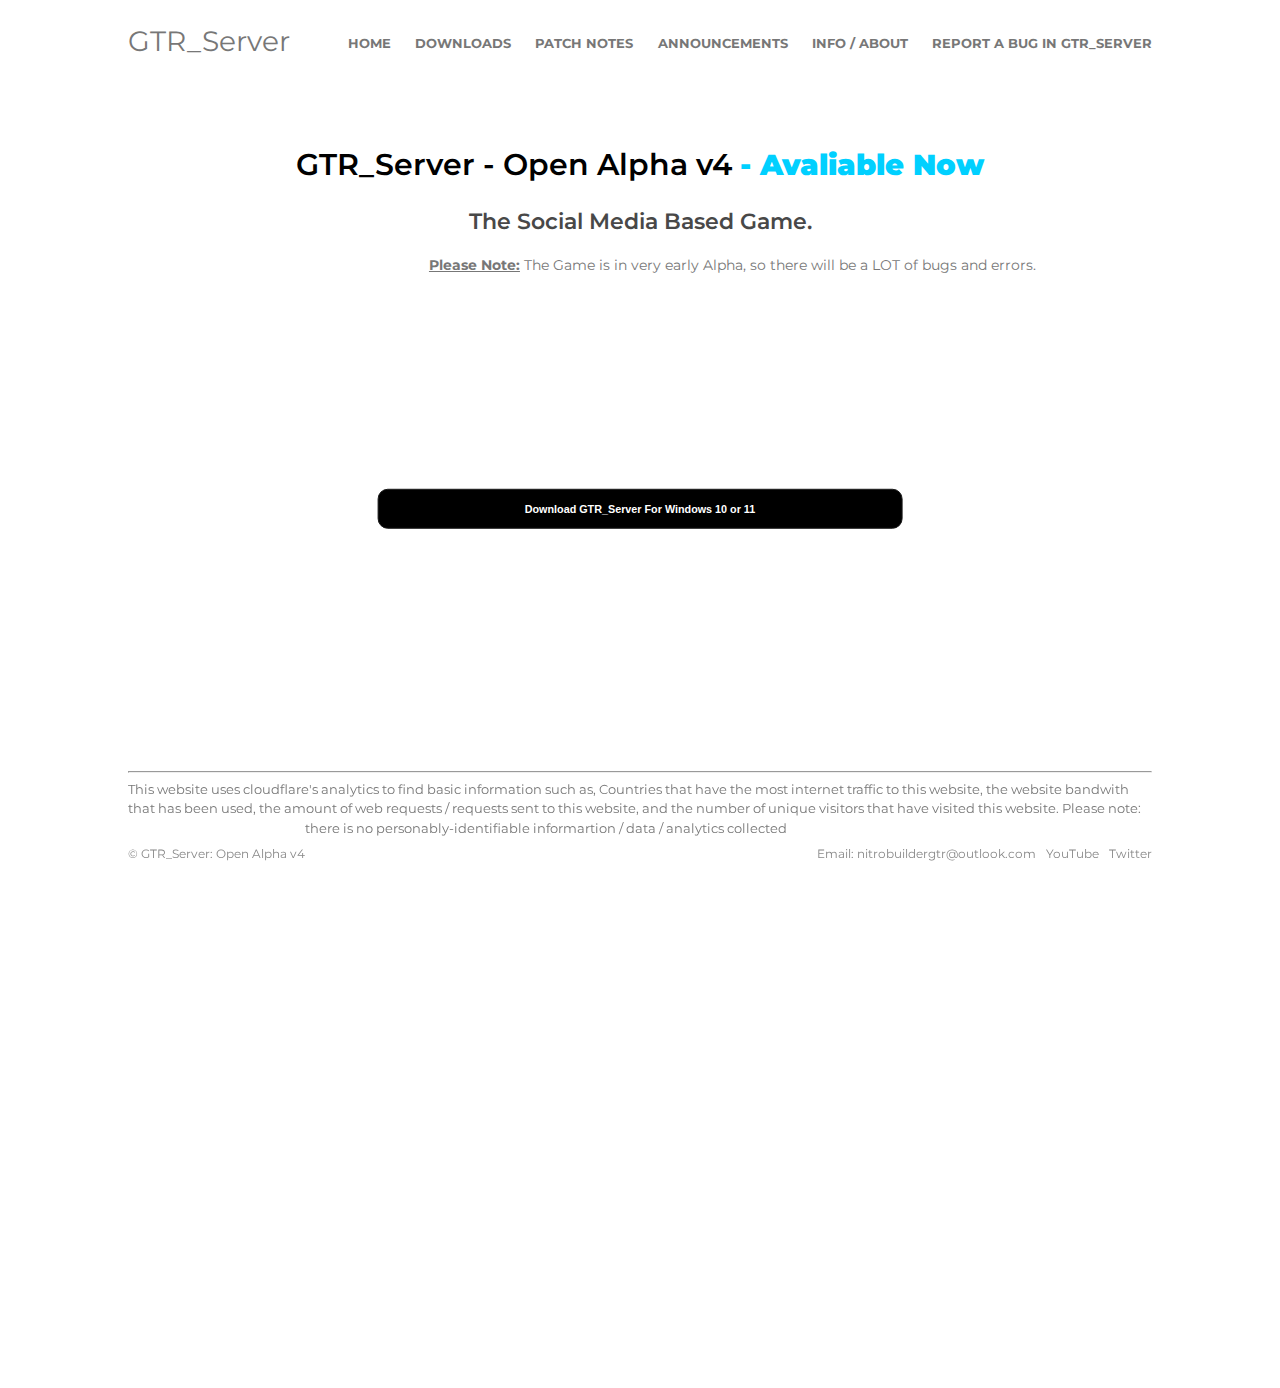
==== index.html @ cc831414 "fixed another spelling error lol" ====
<!DOCTYPE html>
<html lang="en" >
<head>
  <meta charset="UTF-8">
  <title>GTR_Server - Home</title>
  <link rel="stylesheet" href="./style.css">
  <meta name="description" content="The Social Media - Based Game. GTR_Server. Create Servers. Create Communities. Join Servers. Join Communities. Make your own GTR - Server">
  <meta name="keywords" content="GTR_Server, gtr-server, gtr server, gtr, server, gtr_server, nitrobuildergtr, NitroBuilderGTR, zeon-launcher, Zeon launcher, Zeon_launcher, zeon Launcher, Zeon_Launcher">
  <link rel="icon" href="../GTR_Server_Logo_Rounded.png">
</head>
<body>
<!-- partial:index.partial.html -->
<html>

<body class="page-top">

    <header class="header">
    
      <a class="logo" href="">GTR_Server</a>
      <input class="menu-btn" type="checkbox" id="menu-btn" />
      <label class="menu-icon" for="menu-btn"><span class="navicon"></span></label>
      <ul class="menu">
          <nav> 
                <li><a href="" class="link link-theme link-arrow">Home</a></li>
                <li><a href="downloads.html" class="link link-theme link-arrow">Downloads</a></li>
                <li><a href="patch_notes_v4.html" class="link link-theme link-arrow">Patch Notes</a></li>
                <li><a href="news.html" class="link link-theme link-arrow">Announcements</a></li>        
                <li><a href="about.html" class="link link-theme link-arrow" id="mobile-center-title-second">Info / About</a></li>              
                <li><a href="" class="link link-theme link-arrow" id="mobile-center-title">Report a Bug in GTR_Server</a></li>
            </nav>
       
      </ul>
    </header>
  
    <div>

    <div id="main" class="main">

      <section class="intro">

        <article class="container">

          <h1>
              GTR_Server - Open Alpha v4 <strong> - Avaliable Now</strong>
            </h1>
            
           
            

          <h2 id="subtitle-home">
              The Social Media Based Game.
            </h2>
                <a id="subtitle-home-2">Please Note:</a><a id="subtitle-home-2_1"> The Game is in very early Alpha, so there will be a LOT of bugs and errors.</a>
          <p>
          </p>

        </article>
        
        <div id="button_div_external">
                <div id="button_div">
                    <button class="download_btn" role="button" onclick="window.location.href='https://github.com/NitroBuilderGTR/Zeon_Launcher/releases/download/Zeon_Launcher-v3/Zeon_Launcher-Open-Beta-v3.zip';">Download GTR_Server For Windows 10 or 11</button>
                </div>
            </div>


        <!-- Here is Just a News Page Setup-->
      </section>
      <!-- /intro -->
      
      <section class="work">

      <article class="container" id="one">

      </article>

      <article class="container" id="two">
        
      </article>

      <article class="container" id="three">
        
      </article>

      <article class="container" id="four">


      </article>

    </section>
    <!-- /work -->
      
      <footer class="footer">

      <div class="container">
        <hr>
        
        <a>This website uses cloudflare's analytics to find basic information such as, Countries that have the most internet traffic to this website, the website bandwith that has been used, the amount of web requests / requests sent to this website, and the number of unique visitors that have visited this website. Please note: there is no personably-identifiable informartion / data / analytics collected</a>
        
        <article class="foot-content-left">
          <ul>&copy; GTR_Server: Open Alpha v4</ul>
        </article>

        <article class="foot-content">
          <ul>
            <li><a href="">Email: nitrobuildergtr@outlook.com</a></li>
            <li class="social"><a href="https://www.youtube.com/channel/UCKAklLBgHgchYnm3G8A1tvA">YouTube</a></li>
            <li class="social"><a href="https://twitter.com/NitroGTR795">Twitter</a></li>
          </ul>
            
        </article>

      </div>

    </footer>
    <!-- /footer -->

      
    </div>


  </div>
  <!-- end div container -->
</body>

</html>
<!-- partial -->
  <script src='https://cdnjs.cloudflare.com/ajax/libs/jquery/3.1.0/jquery.min.js'></script><script  src="./script.js"></script>

</body>
</html>
---- style.css ----
@import 'https://fonts.googleapis.com/css?family=Montserrat';
* {
  font-family: Montserrat;
  zoom: 0.97;
}


/* Download Button (Start) */
.download_btn {
  appearance: none;
  background-color: #000000;
  border: 2px solid #1A1A1A;
  border-radius: 15px;
  box-sizing: border-box;
  color: #FFFFFF;
  cursor: pointer;
  display: inline-block;
  font-family: Roobert,-apple-system,BlinkMacSystemFont,"Segoe UI",Helvetica,Arial,sans-serif,"Apple Color Emoji","Segoe UI Emoji","Segoe UI Symbol";
  font-size: 16px;
  font-weight: 600;
  line-height: normal;
  margin: 0;
  min-height: 60px;
  min-width: 0;
  outline: none;
  padding: 16px 24px;
  text-align: center;
  text-decoration: none;
  width: 41%;
  position: absolute;
  /* top: 30%; */
  bottom: 30%;
  left: 50%;
  -ms-transform: translate(-50%, -50%);
  transform: translate(-50%, -50%);
  transition: all .25s ease;
}

.launcher_download_btn {
  appearance: none;
  background-color: #000000;
  border: 2px solid #1A1A1A;
  border-radius: 15px;
  box-sizing: border-box;
  color: #FFFFFF;
  cursor: pointer;
  display: inline-block;
  font-family: Roobert,-apple-system,BlinkMacSystemFont,"Segoe UI",Helvetica,Arial,sans-serif,"Apple Color Emoji","Segoe UI Emoji","Segoe UI Symbol";
  font-size: 16px;
  font-weight: 600;
  line-height: normal;
  margin: 0;
  min-height: 60px;
  min-width: 0;
  outline: none;
  padding: 16px 24px;
  text-align: center;
  text-decoration: none;
  position: absolute;
  /* top: 30%; */
  bottom: 30%;
  left: 31.15%;
  -ms-transform: translate(-50%, -50%);
  transform: translate(-50%, -50%);
  transition: all .25s ease;
}

.game_download_btn {
  appearance: none;
  background-color: #000000;
  border: 2px solid #1A1A1A;
  border-radius: 15px;
  box-sizing: border-box;
  color: #FFFFFF;
  cursor: pointer;
  display: inline-block;
  font-family: Roobert,-apple-system,BlinkMacSystemFont,"Segoe UI",Helvetica,Arial,sans-serif,"Apple Color Emoji","Segoe UI Emoji","Segoe UI Symbol";
  font-size: 16px;
  font-weight: 600;
  line-height: normal;
  margin: 0;
  min-height: 60px;
  min-width: 0;
  outline: none;
  padding: 16px 24px;
  text-align: center;
  text-decoration: none;
  position: absolute;
  /* top: 30%; */
  bottom: 30%;
  left: 70.65%;
  -ms-transform: translate(-50%, -50%);
  transform: translate(-50%, -50%);
  transition: all .25s ease;

}

.game_download_btn:hover {  
  box-shadow: rgb(0, 255, 251) 0 8px 15px;
  color: aqua;

  transition: all .25s ease;
}

.launcher_download_btn:hover {  
  box-shadow: rgb(0, 255, 251) 0 8px 15px;
  color: aqua;

  transition: all .25s ease;
}

.launcher_download_btn:active {
  box-shadow: rgb(140, 255, 0) 0 8px 15px;
  color:rgb(140, 255, 0);
}

.game_download_btn:active {
  box-shadow: rgb(140, 255, 0) 0 8px 15px;

  color:rgb(140, 255, 0);
  
}

.column {
  float: right;
  -ms-transform: translate(-50%, -50%);
  
  padding-right: 11.25rem;


  margin-bottom: 8rem;
  width: 33.33%;
}

/* Clearfix (clear floats) */
.row::after {
  content: "";
  clear: both;
  display: table;
}

#zeon-launcher-img {
  
}

.work {
  zoom: 0.9;
  -moz-transform: scale(2);
  -moz-transform-origin: 0 0;
}

.row {
}

.main {
  zoom: 0.9;
  -moz-transform: scale(2);
  -moz-transform-origin: 0 0;
}

#button_div {
  zoom: 0.9;
  -moz-transform: scale(2);
  -moz-transform-origin: 0 0;
}

#button_div2 {
  zoom: 0.9;
  -moz-transform: scale(2);
  -moz-transform-origin: 0 0;
}

#GTR-launcher-img {
  padding-left: 5rem;
}

#LauncherTitle {
  top: 29rem;
  margin-top: 0rem;
  position: fixed;
  font-size: 40px;
  text-align: center;
  padding-left: 5rem;
}

#subtitle_launcher {
  top: 34.575rem;
  margin-top: 0rem;
  position: fixed;
  font-size: 23px;
  text-align: center;
  padding-left: 4.5rem;
}

#subtitle_game {
  margin-left: 1.8rem;
  position: fixed;
  font-size: 20px;
  margin-top: -19rem;
}

#GameTitle { 
  top: 23.8rem;
  margin-top: 0rem;
  position: fixed;
  font-size: 40px;
  text-align: center;
  padding-right: 5rem;
}

#subtitle-downloads {
  text-align: center;
  font-size: 20px;
}

.container3 {
  margin: 19rem;
  padding-top: 3.8rem;
}


.header .logo:hover{
  transition: .20s ease;
  color: #00ffc8;
}

#down_arrow {
  
  -ms-transform: translate(-50%, -50%);
  transform: translate(-50%, -50%);
  position: absolute;
  left: 50%;
}

#underline {
  text-decoration: underline;
}

.download_btn:disabled {
  pointer-events: none;
}

.download_btn:active {
  width: 35%;
}

.download_btn:hover {
  box-shadow: rgb(0, 255, 251) 0 8px 15px;
  color: aqua;
}

/* Download Button (End) */

/* Logo (Start) */

.logoImg {
  width: 6px;
}

#subtitle-home {
  text-align: center;
}

#bold-text {
  font-weight: bold;
}

#center-text-bold {
  text-align: center;
  text-decoration: underline;
}

#underline-bold-text {
  text-decoration: underline;
  font-weight: bold;
}

#subtitle-home-2 {
  font-size: 13px;
  text-align: center;
  text-decoration: underline;
  font-weight: bold;
}



@media only screen and (max-device-width:1920px) {
  .conatiner {
  }

  .footer {
    top: 816px;

    font-size: 17px;
  }
  #subtitle-home-2 {
    text-align: center;
    padding-top: 0rem;
    top: 10%;
    
    margin-left: 29.39%;
    font-size: 19px;
    text-decoration: underline;
    font-weight: bold;
  }

  #subtitle-home-2_1 {
    text-align: center;
    font-size: 19px;
  }

  .download_btn {
  appearance: none;
  background-color: #000000;
  border: 2px solid #1A1A1A;
  border-radius: 15px;
  box-sizing: border-box;
  color: #FFFFFF;
  cursor: pointer;
  display: inline-block;
  font-family: Roobert,-apple-system,BlinkMacSystemFont,"Segoe UI",Helvetica,Arial,sans-serif,"Apple Color Emoji","Segoe UI Emoji","Segoe UI Symbol";
  font-size: 16px;
  font-weight: 600;
  line-height: normal;
  margin: 0;
  min-height: 60px;
  min-width: 0;
  outline: none;
  padding: 16px 24px;
  text-align: center;
  text-decoration: none;
  width: 41%;
  position: absolute;
  /* top: 30%; */
  bottom: 30%;
  left: 50%;
  -ms-transform: translate(-50%, -50%);
  transform: translate(-50%, -50%);
  transition: all .25s ease;
  }

  
}

.container2 {
  padding: 0 190px 20px;
  margin: 0 auto;
  padding-bottom: 20.5rem;
}

.container2:after,
.container2:before {
  content: " ";
  display: table
}

.container2:after {
  clear: both
}

#center-text {
  position: absolute;
  align-self: center;
  text-align: center;
}

html {
  color: #222;
  font-size: 1em;
  line-height: 1.5;
  box-sizing: border-box
}

body {
  margin: 0;
}

a {
  color: #777;
  text-decoration: none;
}

p {
  margin: 0 0 45px 0;
  text-align: center;
}

.header {
  width: 80%;
}

h1,h2,h3,h4,h5,h6 {
  font-family: Montserrat;
  font-weight: 600;
  color: #484848;
  margin: 30px 0 25px 0;
  line-height: 1.3
}

h1 {
  text-align: center;
}
.container {
  padding: 0 20px;
  margin: 0 auto;
  padding-bottom: 17.1rem;
}

.container:after,
.container:before {
  content: " ";
  display: table
}

.container:after {
  clear: both
}

.intro h1 {
  color: #000;
}

.intro h1 strong {
  color: #00d0ff
}


/* - link under - */

.link-arrow:after {
  content: '';
  background-size: 100% 100%;
  width: 16px;
  height: 12px;
  position: absolute;
  top: 5px;
  right: -28px;
  -webkit-transition: all .4s cubic-bezier(.35, 1, .33, 1);
  transition: all .4s cubic-bezier(.35, 1, .33, 1)
}

.link-arrow:hover:after {
  right: -35px
}

.link-arrow.link-arrow-white:after {
  background-size: 100% 100%
}

.link-arrow-hover:after {
  right: -35px
}

.link {
  display: inline-block;
  position: relative;
  border: none;
  padding-bottom: 4px;
  text-transform: uppercase;
  font-family: Montserrat, helvetica, arial, sans-serif;
  font-weight: 700
}

.link:active,
.link:focus,
.link:hover {
  outline: 0
}

.link:before {
  content: '';
  position: absolute;
  left: 0;
  bottom: 0;
  background: #000;
  width: 0;
  height: 2px;
  -webkit-transition: all .4s cubic-bezier(.35, 1, .33, 1);
  transition: all .4s cubic-bezier(.35, 1, .33, 1)
}

.link:hover {
  color: #000
}

.link:hover:before {
  width: 100%
}

.link-theme:before {
  background: #00ffc8
}

@media only screen and (min-width:250px) {
  .main {
    padding-top: 150px;
  }
  .container {
    width: 80%;
  }
  h1 {
    font-size: 30px;
  }
  h2 {
    font-size: 20px;
  }
  
@media only screen and (max-width:768px) {
  .main {
    padding-top: 150px;
  }
  .container {
    width: 80%;
  }
  h1 {
    font-size: 35px;
  }
  h2 {
    font-size: 28px;
  }
  .footer {
  }
  .footer ul {
    margin-top: 15px
  }
  .footer ul li {
    display: inline-block;
    margin: 0 0 0 10px
  }
 
  .footer .foot-content-left {
    float: left
  }
  .footer .foot-content {
    float: right
  }
}

@media only screen and (min-width:992px) {
  .container {
    width: 80%;
  }
  h1 {
    font-size: 38px;
  }
  h2 {
    font-size: 28px;
  }
  .footer ul {
    margin-top: 15px
  }
  .footer ul li {
    display: inline-block;
    margin: 0 0 0 10px
  }
 
  .footer .foot-content-left {
    float: left
  }
  .footer .foot-content {
    float: right
  }

}

@media only screen and (min-width:1200px) {
  .footer {
  }
  .footer ul {
    margin-top: 15px
  }
  .footer ul li {
    display: inline-block;
    margin: 0 0 0 10px
  }
 
  .footer .foot-content-left {
    float: left
  }
  .footer .foot-content {
    float: right
  }
  .container {
    width: 1160px;
    width: 80%;
  }
  h1 {
    font-size: 40px;
  }
  h2 {
    font-size: 30px;
  }

}

@media only screen and (min-width:1467px) {
  .footer {
  }
  .footer ul {
    margin-top: 15px
  }
  .footer ul li {
    display: inline-block;
    margin: 0 0 0 10px
  }
 
  .footer .foot-content-left {
    float: left
  }
  .footer .foot-content {
    float: right
  }
  .container {
    width: 1160px;
    width: 80%;
  }
  h1 {
    font-size: 40px;
  }
  h2 {
    font-size: 30px;
  }

  .download_btn {
    bottom: 30%;

  }

}

@media only screen and (min-width:1440px) {
  .footer {
  }
  .footer ul {
    margin-top: 15px
  }
  .footer ul li {
    display: inline-block;
    margin: 0 0 0 10px
  }
 
  .footer .foot-content-left {
    float: left
  }
  .footer .foot-content {
    float: right
  }
  .container {
    width: 1160px;
    width: 80%;
  }
  h1 {
    font-size: 40px;
  }
  h2 {
    font-size: 30px;
  }

  .download_btn {
    bottom: 30%;

  }

}

@media only screen and (min-width:513px) {
  .footer {
  }
  .footer ul {
    margin-top: 15px
  }
  .footer ul li {
    display: inline-block;
    margin: 0 0 0 10px
  }
 
  .footer .foot-content-left {
    float: left
  }
  .footer .foot-content {
    float: right
  }
  .container {
    width: 1160px;
    width: 80%;
  }
  h1 {
    font-size: 40px;
  }
  h2 {
    font-size: 30px;
  }

  .footer {
    top: 1768px;
  }

}

/* header    */

.header {
  background-color: #fff;
  position: fixed;
  width: 80%;
  z-index: 3;
  margin-left: 10%;
  margin-right: 10%;
  padding: 20px 0;
}

.header ul {
  margin: 0;
  padding: 0;
  list-style: none;
  overflow: hidden;
  background-color: #fff;
}

.header li a {
  display: block;
  padding: 20px 20px 4px 20px;
  text-decoration: none;
}

.header li a:hover,
.header .menu-btn:hover {
  background-color: #fff;
}

.header .logo {
  
  display: block;
  float: left;
  font-size: 2em;
  padding: 2px 0px;
  text-decoration: none;
}

/* menu */

.header .menu {
  clear: both;
  max-height: 0;
  transition: max-height .2s ease-out;
}

/* menu icon */

.header .menu-icon {
  cursor: pointer;
  display: inline-block;
  padding: 28px 20px;
  position: relative;
  user-select: none;
}

.header .menu-icon .navicon {
  background: #333;
  display: block;
  height: 2px;
  position: relative;
  transition: background .2s ease-out;
  width: 18px;
}

.header .menu-icon .navicon:before,
.header .menu-icon .navicon:after {
  background: #333;
  content: '';
  display: block;
  height: 100%;
  position: absolute;
  transition: all .2s ease-out;
  width: 100%;
}

.header .menu-icon .navicon:before {
  top: 5px;
}

.header .menu-icon .navicon:after {
  top: -5px;
}

/* menu btn */

.header .menu-btn {
  display: none;
}

.header .menu-btn:checked ~ .menu {
  max-height: 240px;
}

.header .menu-btn:checked ~ .menu-icon .navicon {
  background: transparent;
}

.header .menu-btn:checked ~ .menu-icon .navicon:before {
  transform: rotate(-45deg);
}

.header .menu-btn:checked ~ .menu-icon .navicon:after {
  transform: rotate(45deg);
}

.header .menu-btn:checked ~ .menu-icon:not(.steps) .navicon:before,
.header .menu-btn:checked ~ .menu-icon:not(.steps) .navicon:after {
  top: 0;
}

/* section */

.section {
  overflow: hidden;
  margin: auto;
  max-width: 1400px;
}

.section a {
  position: relative;
  float: left;
  width: 100%;
}

.section a img {
  width: 100%;
  display: block;
}

.section a span {
  color: #fff;
  position: absolute;
  left: 5%;
  bottom: 5%;
  font-size: 2em;
  text-shadow: 1px 1px 0 #000;
}

.section-split a span {
  display: none;
}

.section-split a:hover span {
  display: block;
}

/* 48em = 768px */

@media (min-width: 875px) {
  .header li {
    float: left;
  }
  .header li a {
    padding: 20px 0px 0px 0px;
    margin-left: 30px;
  }
  .header .menu {
    clear: none;
    float: right;
    max-height: none;
  }
  .header .menu-icon {
    display: none;
  }
}

/* 48em = 768px */

@media (max-device-width: 48em) {
  .section-split a {
    width: 50%;
  }
}

.download_btn {
  bottom: 39%;
}


.footer {
  font-size: 14px;
  /* padding: 40px 0;*/
  color: #888;
  
  position: fixed;

  font-size: 17px;
  left: 0;
  top: 85%;
  bottom: 1px;
  width: 100%;
  background-color: white;
}

@media only screen and (max-device-width: 414px) {
  .footer {
    color: #888;
    position: fixed;
    left: 0;
    top: 1700px;
    width: 100%;
}

.foot-content {
  color: #888;
  position: fixed;
  font-size: 2rem;
  left: 50px;
  top: 1850px;
  width: 100%;
}

.foot-content-left {
  color: #888;
  position: fixed;
  font-size: 2rem;
  left: 210px;
  top: 1700px;
  width: 100%;
}


.download_btn {
  bottom: 30%;

  font-size: 2rem;
  margin: 0.15rem;
  width: fit-content;
  padding: 1.9rem;

}

}




.footer .container {
  position: relative
}

.footer ul {
  margin: 0;
  padding: 0;
  list-style-type: none;
  margin-top: 35px
}

.footer ul li {
  margin-bottom: 10px
}

.footer ul a {
  display: inline-block;
  position: relative;
  border: none;
  padding-bottom: 4px;
  text-transform: uppercase;
  color: #000;
  font-family: Montserrat, helvetica, arial, sans-serif;
  font-weight: 700;
  font-family: Montserrat, helvetica, arial, sans-serif;
  font-weight: 400;
  color: #888;
  text-transform: none
}

.footer ul a:active,
.footer ul a:focus,
.footer ul a:hover {
  outline: 0
}

.footer ul a:before {
  content: '';
  position: absolute;
  left: 0;
  bottom: 0;
  background: #000;
  width: 0;
  height: 2px;
  -webkit-transition: all .4s cubic-bezier(.35, 1, .33, 1);
  transition: all .4s cubic-bezier(.35, 1, .33, 1)
}

.footer ul a:hover {
  color: #000
}

.footer ul a:hover:before {
  width: 100%
}

.footer ul a:before {
  background: #00ffc8
}

.footer .col-logo .path-letter {
  -webkit-transition: all .3s cubic-bezier(.35, 1, .33, 1);
  transition: all .3s cubic-bezier(.35, 1, .33, 1);
  opacity: 0;
  -webkit-transform: translate3d(-10px, 0, 0);
  transform: translate3d(-10px, 0, 0)
}

.footer .col-logo:hover .path-letter {
  -webkit-transform: translate3d(0, 0, 0);
  transform: translate3d(0, 0, 0);
  opacity: 1
}}
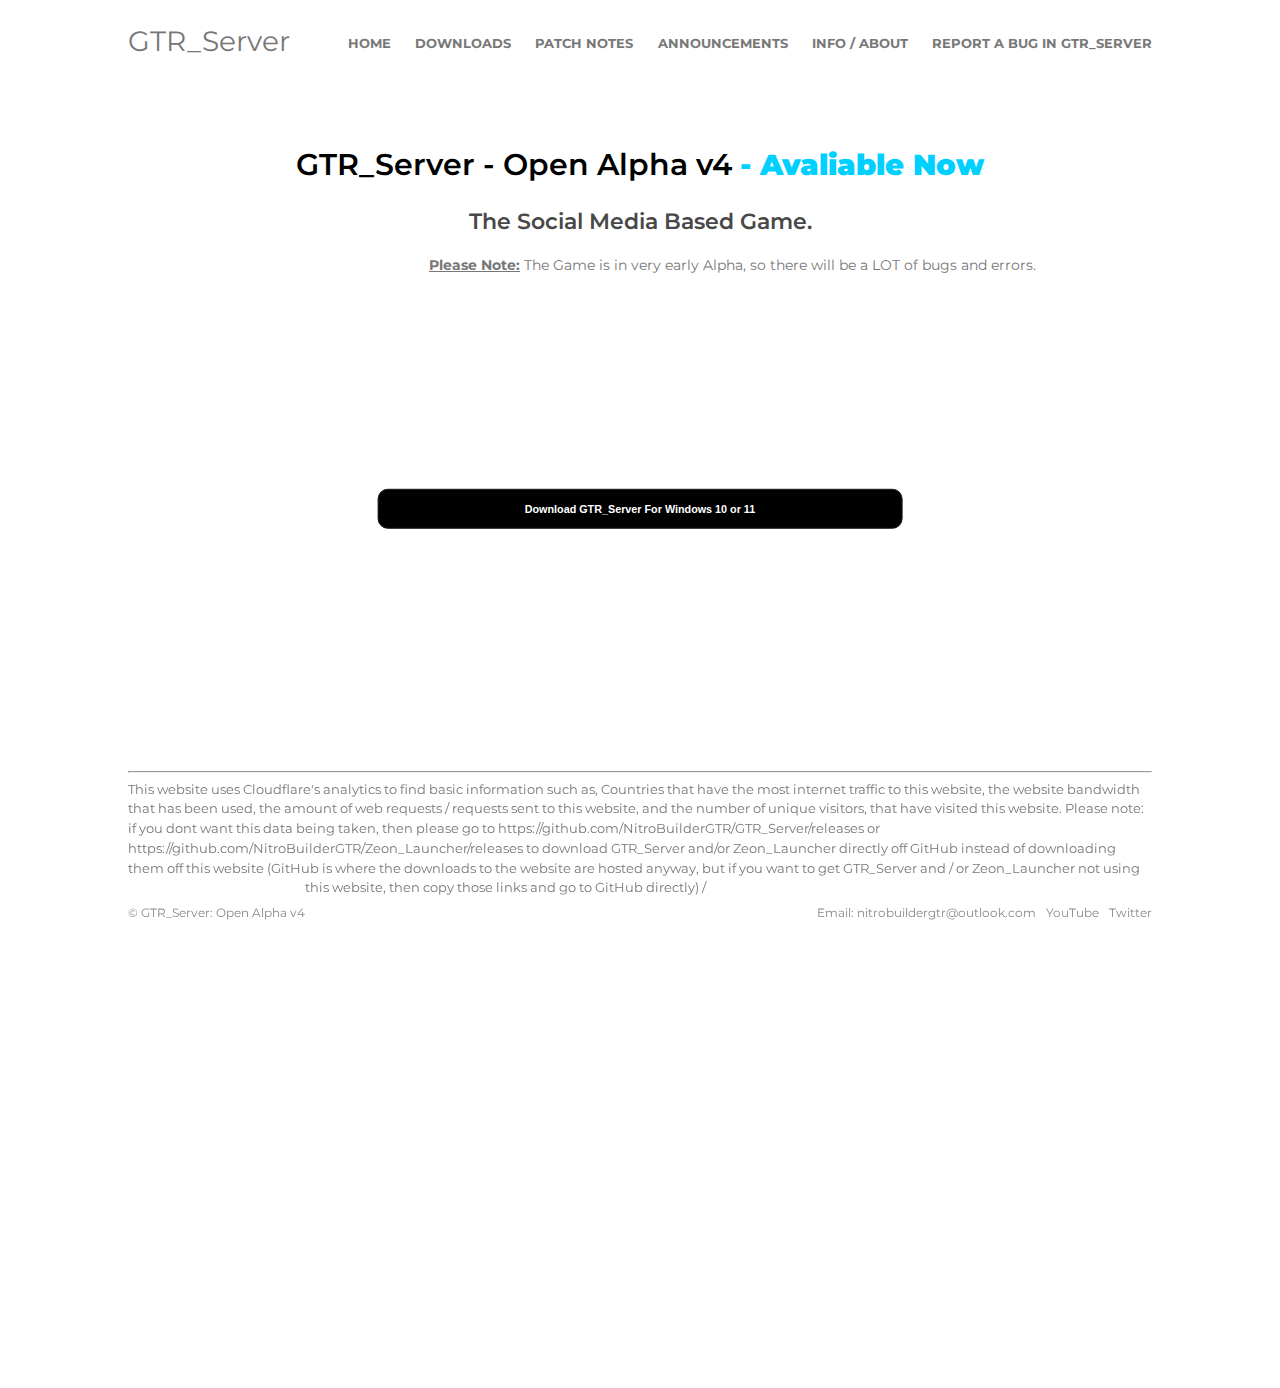
==== commit 531467d3: "added some more text lol" ====
--- a/index.html
+++ b/index.html
@@ -42,8 +42,7 @@
 
           <h1>
               GTR_Server - Open Alpha v4 <strong> - Avaliable Now</strong>
-            </h1>
-            
+            </h1>            
            
             
 
@@ -83,7 +82,6 @@
 
       <article class="container" id="four">
 
-
       </article>
 
     </section>
@@ -94,7 +92,7 @@
       <div class="container">
         <hr>
         
-        <a>This website uses cloudflare's analytics to find basic information such as, Countries that have the most internet traffic to this website, the website bandwith that has been used, the amount of web requests / requests sent to this website, and the number of unique visitors that have visited this website. Please note: there is no personably-identifiable informartion / data / analytics collected</a>
+        <a>This website uses Cloudflare's analytics to find basic information such as, Countries that have the most internet traffic to this website, the website bandwidth that has been used, the amount of web requests / requests sent to this website, and the number of unique visitors, that have visited this website. Please note: if you dont want this data being taken, then please go to https://github.com/NitroBuilderGTR/GTR_Server/releases or https://github.com/NitroBuilderGTR/Zeon_Launcher/releases to download GTR_Server and/or Zeon_Launcher directly off GitHub instead of downloading them off this website (GitHub is where the downloads to the website are hosted anyway, but if you want to get GTR_Server and / or Zeon_Launcher not using this website, then copy those links and go to GitHub directly) /</a>
         
         <article class="foot-content-left">
           <ul>&copy; GTR_Server: Open Alpha v4</ul>
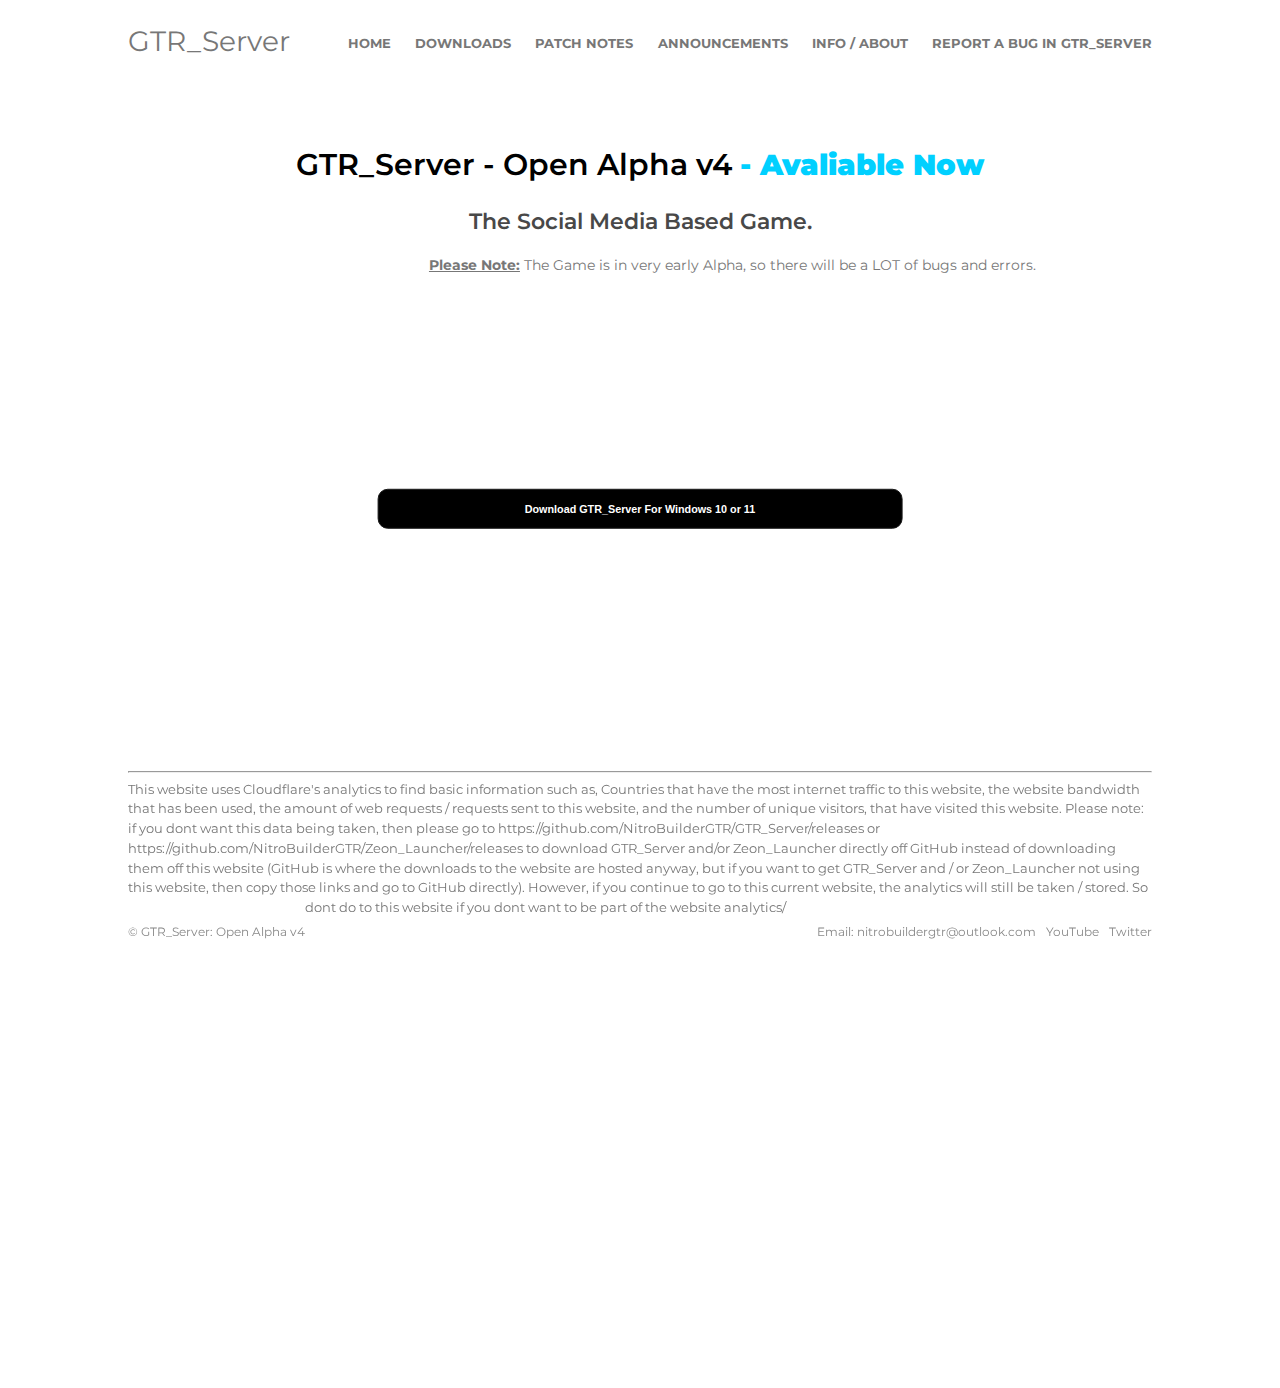
==== commit 1391352c: "added more text again lol" ====
--- a/index.html
+++ b/index.html
@@ -92,7 +92,7 @@
       <div class="container">
         <hr>
         
-        <a>This website uses Cloudflare's analytics to find basic information such as, Countries that have the most internet traffic to this website, the website bandwidth that has been used, the amount of web requests / requests sent to this website, and the number of unique visitors, that have visited this website. Please note: if you dont want this data being taken, then please go to https://github.com/NitroBuilderGTR/GTR_Server/releases or https://github.com/NitroBuilderGTR/Zeon_Launcher/releases to download GTR_Server and/or Zeon_Launcher directly off GitHub instead of downloading them off this website (GitHub is where the downloads to the website are hosted anyway, but if you want to get GTR_Server and / or Zeon_Launcher not using this website, then copy those links and go to GitHub directly) /</a>
+<a>This website uses Cloudflare's analytics to find basic information such as, Countries that have the most internet traffic to this website, the website bandwidth that has been used, the amount of web requests / requests sent to this website, and the number of unique visitors, that have visited this website. Please note: if you dont want this data being taken, then please go to https://github.com/NitroBuilderGTR/GTR_Server/releases or https://github.com/NitroBuilderGTR/Zeon_Launcher/releases to download GTR_Server and/or Zeon_Launcher directly off GitHub instead of downloading them off this website (GitHub is where the downloads to the website are hosted anyway, but if you want to get GTR_Server and / or Zeon_Launcher not using this website, then copy those links and go to GitHub directly). However, if you continue to go to this current website, the analytics will still be taken / stored. So dont do to this website if you dont want to be part of the website analytics/</a>
         
         <article class="foot-content-left">
           <ul>&copy; GTR_Server: Open Alpha v4</ul>
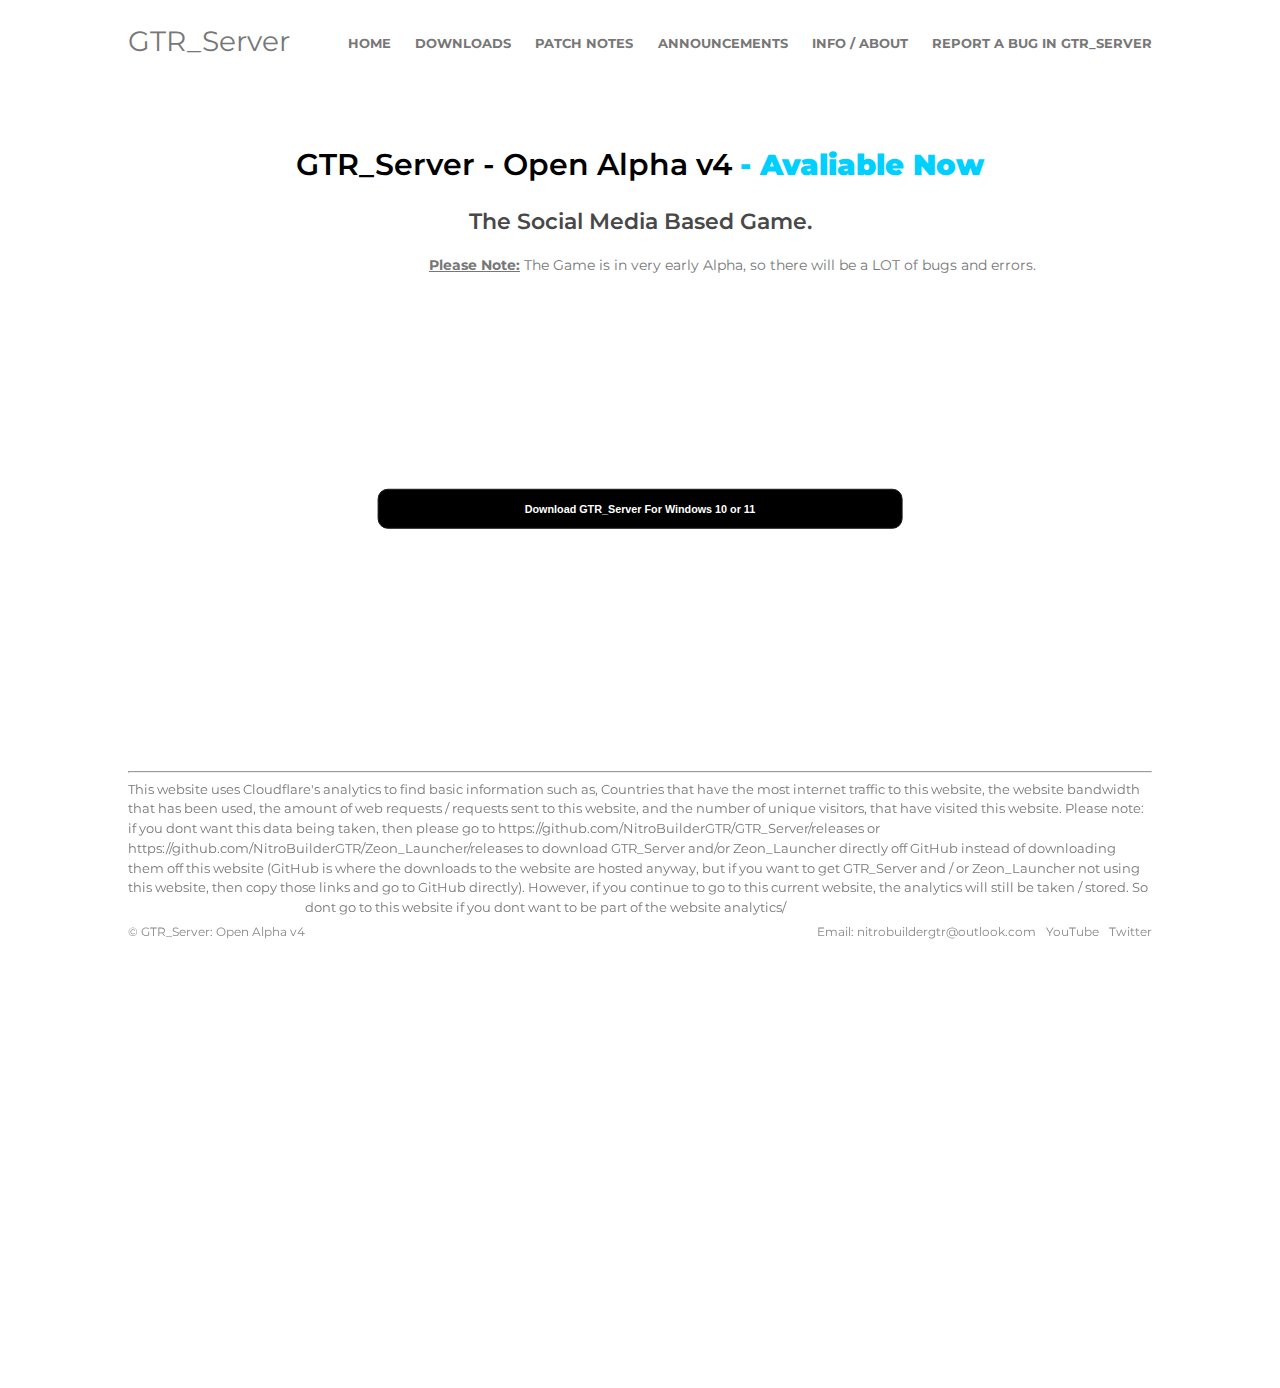
==== commit c559f77b: "fixed a typo again lol" ====
--- a/index.html
+++ b/index.html
@@ -92,7 +92,7 @@
       <div class="container">
         <hr>
         
-<a>This website uses Cloudflare's analytics to find basic information such as, Countries that have the most internet traffic to this website, the website bandwidth that has been used, the amount of web requests / requests sent to this website, and the number of unique visitors, that have visited this website. Please note: if you dont want this data being taken, then please go to https://github.com/NitroBuilderGTR/GTR_Server/releases or https://github.com/NitroBuilderGTR/Zeon_Launcher/releases to download GTR_Server and/or Zeon_Launcher directly off GitHub instead of downloading them off this website (GitHub is where the downloads to the website are hosted anyway, but if you want to get GTR_Server and / or Zeon_Launcher not using this website, then copy those links and go to GitHub directly). However, if you continue to go to this current website, the analytics will still be taken / stored. So dont do to this website if you dont want to be part of the website analytics/</a>
+<a>This website uses Cloudflare's analytics to find basic information such as, Countries that have the most internet traffic to this website, the website bandwidth that has been used, the amount of web requests / requests sent to this website, and the number of unique visitors, that have visited this website. Please note: if you dont want this data being taken, then please go to https://github.com/NitroBuilderGTR/GTR_Server/releases or https://github.com/NitroBuilderGTR/Zeon_Launcher/releases to download GTR_Server and/or Zeon_Launcher directly off GitHub instead of downloading them off this website (GitHub is where the downloads to the website are hosted anyway, but if you want to get GTR_Server and / or Zeon_Launcher not using this website, then copy those links and go to GitHub directly). However, if you continue to go to this current website, the analytics will still be taken / stored. So dont go to this website if you dont want to be part of the website analytics/</a>
         
         <article class="foot-content-left">
           <ul>&copy; GTR_Server: Open Alpha v4</ul>
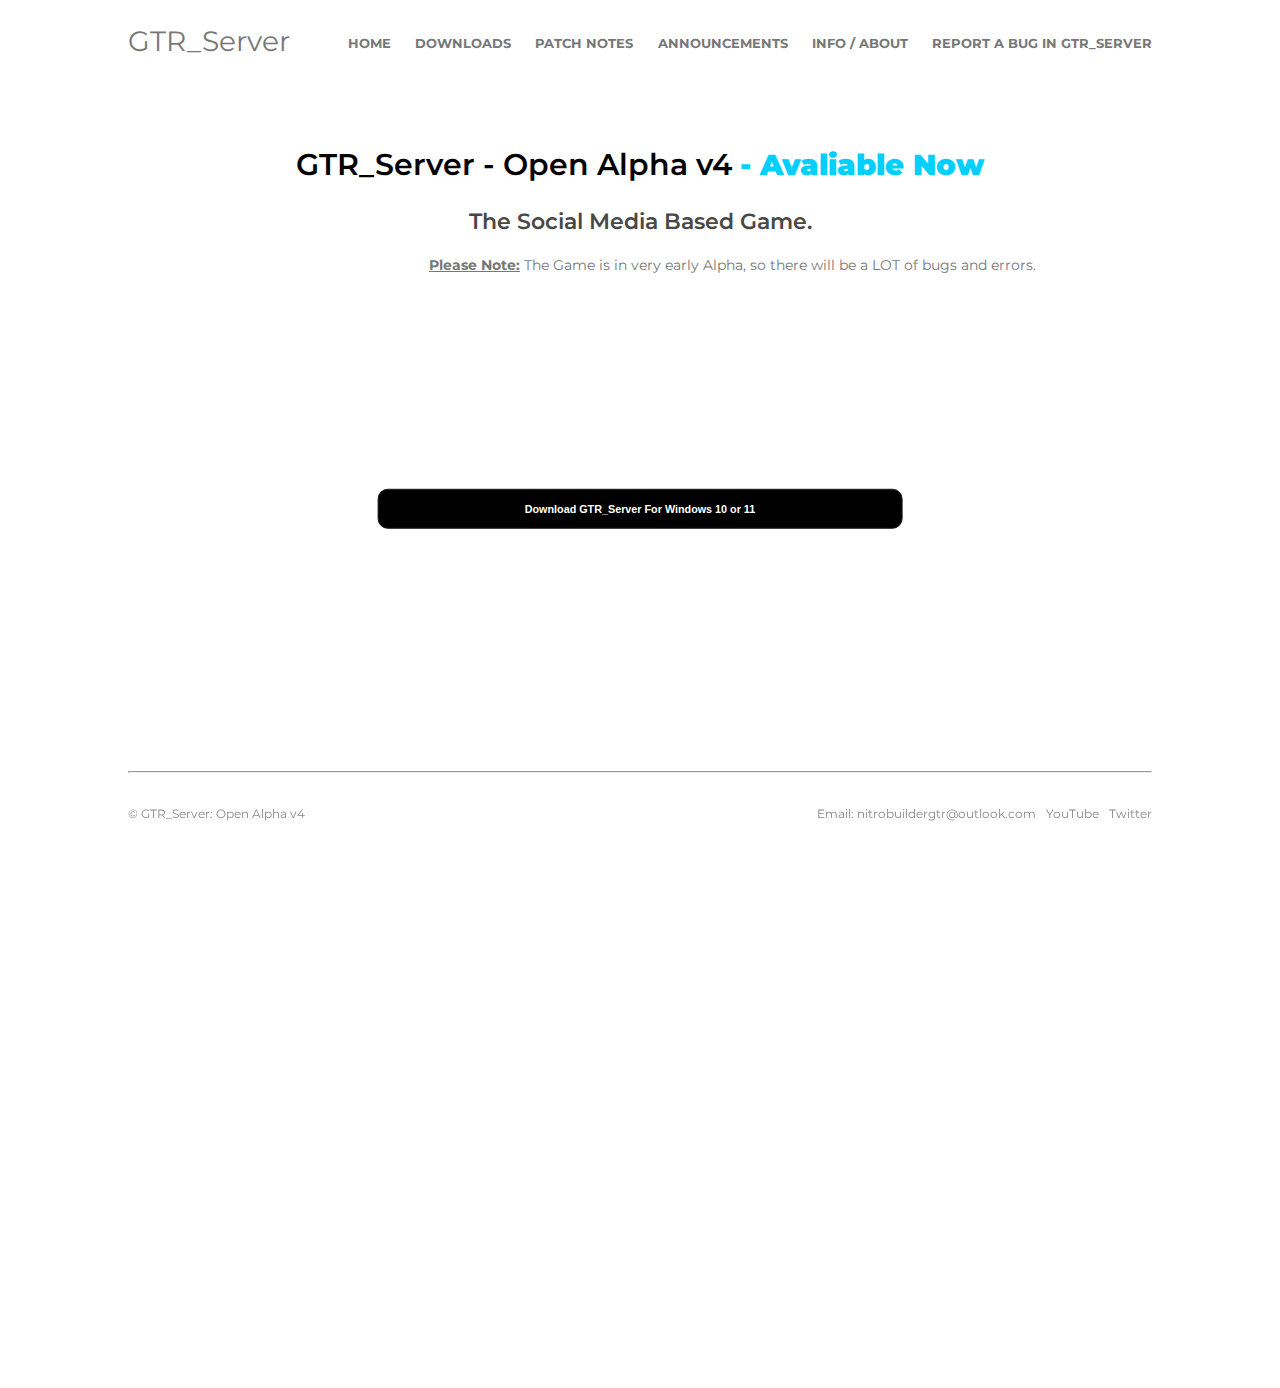
==== commit f63d3d4b: "deleted data protection text lol" ====
--- a/index.html
+++ b/index.html
@@ -92,8 +92,6 @@
       <div class="container">
         <hr>
         
-<a>This website uses Cloudflare's analytics to find basic information such as, Countries that have the most internet traffic to this website, the website bandwidth that has been used, the amount of web requests / requests sent to this website, and the number of unique visitors, that have visited this website. Please note: if you dont want this data being taken, then please go to https://github.com/NitroBuilderGTR/GTR_Server/releases or https://github.com/NitroBuilderGTR/Zeon_Launcher/releases to download GTR_Server and/or Zeon_Launcher directly off GitHub instead of downloading them off this website (GitHub is where the downloads to the website are hosted anyway, but if you want to get GTR_Server and / or Zeon_Launcher not using this website, then copy those links and go to GitHub directly). However, if you continue to go to this current website, the analytics will still be taken / stored. So dont go to this website if you dont want to be part of the website analytics/</a>
-        
         <article class="foot-content-left">
           <ul>&copy; GTR_Server: Open Alpha v4</ul>
         </article>
